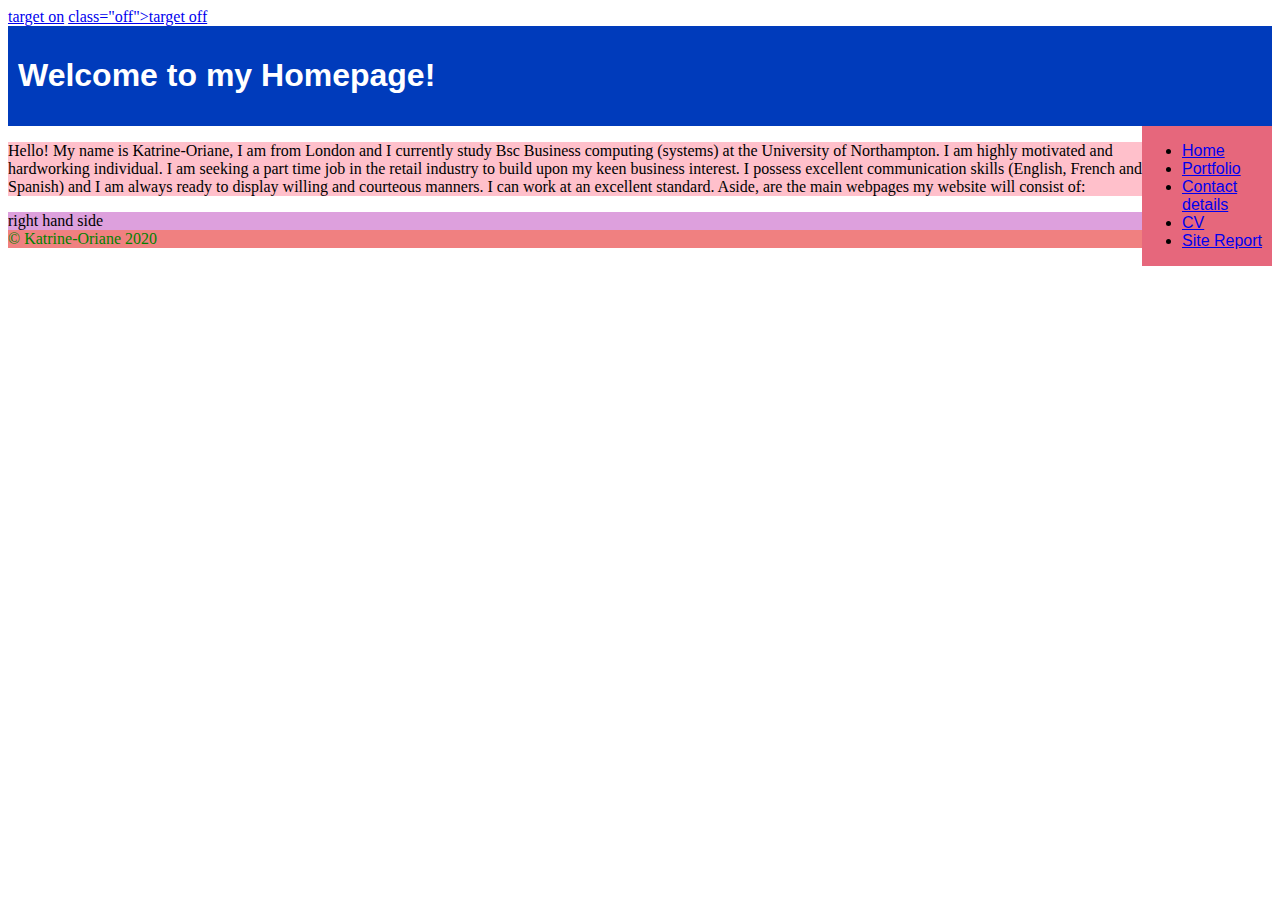
==== index.html @ c911b6a4 "Start Project" ====
<!DOCTYPE html>
<html>
<head>
    <title> Home Page</title>
    <meta charset="UTF-8" />
    <link rel="stylesheet" href="index.css" media="screen and (min-width:1000px)" />
    <link rel="stylesheet" href="mobile.css" media="screen and (min-width:300px) and (max-width: 990px)"/>

</head>
<body id="shownav">
    <a href="shownav" class="on"> target on</a>
    <a href="#">class="off">target off</a>
</body>
<header>
<h1 class="tinfo"> Welcome to my Homepage! </h1>
</header>
<nav>
    <ul>
        <a class="shownav"></a>
        <li>
        <a href="index.html">Home </a>
    </li>
    <li>
        <a href="portfolio.html">Portfolio</a>
    </li>
    <li>
        <a href="contact.html">Contact details</a>
    </li>
    <li>
        <a href="cv.html">CV</a>
    </li>
    <li>
        <a href="sitereport.html">Site Report</a>
    </li>
    </ul>
</nav>
<main>
    <p class="pinfo"> Hello! My name is Katrine-Oriane, I am from London and I currently study Bsc Business computing (systems) at the University of Northampton. I am highly motivated and hardworking individual. I am seeking a part time job in the retail industry to build upon my keen business interest. I possess excellent communication skills (English, French and Spanish) and I am always ready to display willing and courteous manners. I can work at an excellent standard. Aside, are the main webpages my website will consist of:</p>
</main>
<aside>
    right hand side
</aside>
<footer>
    &copy; Katrine-Oriane 2020
</footer>

</body>


 
</html>
---- index.css ----
header {
    background-color: rgb(0, 59, 187);
    color: white;
    padding: 10px ;
    font-family: 'Segoe UI', Tahoma, Geneva, Verdana, sans-serif;
}

nav{
    background-color: rgb(230, 103, 124);
    display: block;
    width: 130px;
    float: right;
    font-family: 'Segoe UI', Tahoma, Geneva, Verdana, sans-serif;

}

main{
    background-color: pink;
}

aside{
    background-color: plum;

}

footer{
    background-color: lightcoral;
    color: green;
}

img{
    display: grid;
    width: 400px;
    grid-template-columns: 50% 50%;
}
---- mobile.css ----
header {
    background-color: rgb(0, 59, 187);
    color: white;
    padding: 10px ;
}

nav{
    display: block;
    background-color: rgb(230, 103, 124);
    position: fixed;
    top: 0;
    left: 80%;
    width: 30%;
    height: 100vh;
}

main{
    background-color: pink;
}

aside{
    background-color: plum;

}

footer{
    background-color: lightcoral;
    color: green;
}

.shownav {
    height: 0.8em;
    width: 1.25em;
    display: block;
    border-top: 0.2em solid white;
    border-bottom: 00.2em solid white;
}

.shownav.before {
    content: '';
    position: absolute;
    width: 100%;
    top: 0.3em;
    left: 0px;
    border-top: 0.2em solid #fff; 
}

#clicked .on {display: block;}
#clicked .off {display: none;}

#clicked:target.on {display: none;}
#clicked:target.off {display: block;}
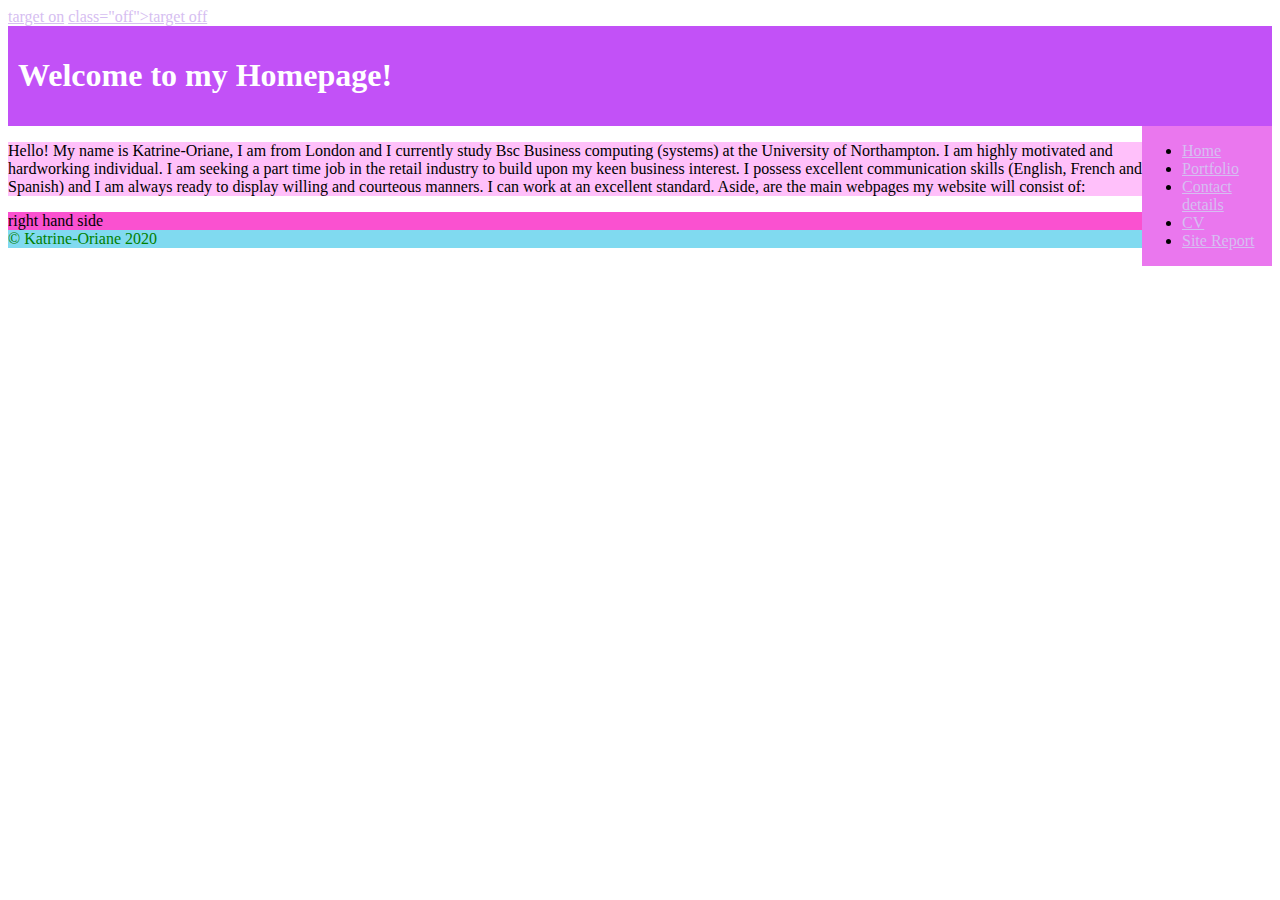
==== commit dc0c3e7b: "Final Commit. I inserted my images for validations." ====
--- a/index.html
+++ b/index.html
@@ -1,5 +1,5 @@
 <!DOCTYPE html>
-<html>
+<html lang="en">
 <head>
     <title> Home Page</title>
     <meta charset="UTF-8" />
@@ -10,13 +10,12 @@
 <body id="shownav">
     <a href="shownav" class="on"> target on</a>
     <a href="#">class="off">target off</a>
-</body>
-<header>
-<h1 class="tinfo"> Welcome to my Homepage! </h1>
+
+<header class="tinfo">
+<h1> Welcome to my Homepage! </h1>
 </header>
 <nav>
     <ul>
-        <a class="shownav"></a>
         <li>
         <a href="index.html">Home </a>
     </li>
--- a/index.css
+++ b/index.css
@@ -1,30 +1,44 @@
+head {
+
+        background-color: rgb(181, 30, 252);
+        color: white;
+        padding: 10px ;
+        font-family: 'Times New Roman';
+}
+
+
 header {
-    background-color: rgb(0, 59, 187);
+    background-color: rgb(194, 81, 247);
     color: white;
     padding: 10px ;
-    font-family: 'Segoe UI', Tahoma, Geneva, Verdana, sans-serif;
+    font-family: 'Times New Roman';
 }
 
 nav{
-    background-color: rgb(230, 103, 124);
+    background-color: rgb(234, 119, 238);
     display: block;
     width: 130px;
     float: right;
-    font-family: 'Segoe UI', Tahoma, Geneva, Verdana, sans-serif;
-
+    font-family: 'Times New Roman';
+}
+a {
+    color: rgb(214, 190, 241);
+}
+nav ul a:hover {
+    color: white;
 }
 
 main{
-    background-color: pink;
+    background-color: rgb(255, 192, 250);
 }
 
 aside{
-    background-color: plum;
+    background-color:rgb(250, 81, 208);
 
 }
 
 footer{
-    background-color: lightcoral;
+    background-color: rgb(128, 218, 240);
     color: green;
 }
 
--- a/mobile.css
+++ b/mobile.css
@@ -1,5 +1,5 @@
 header {
-    background-color: rgb(0, 59, 187);
+    background-color: rgb(207, 141, 233);
     color: white;
     padding: 10px ;
 }
